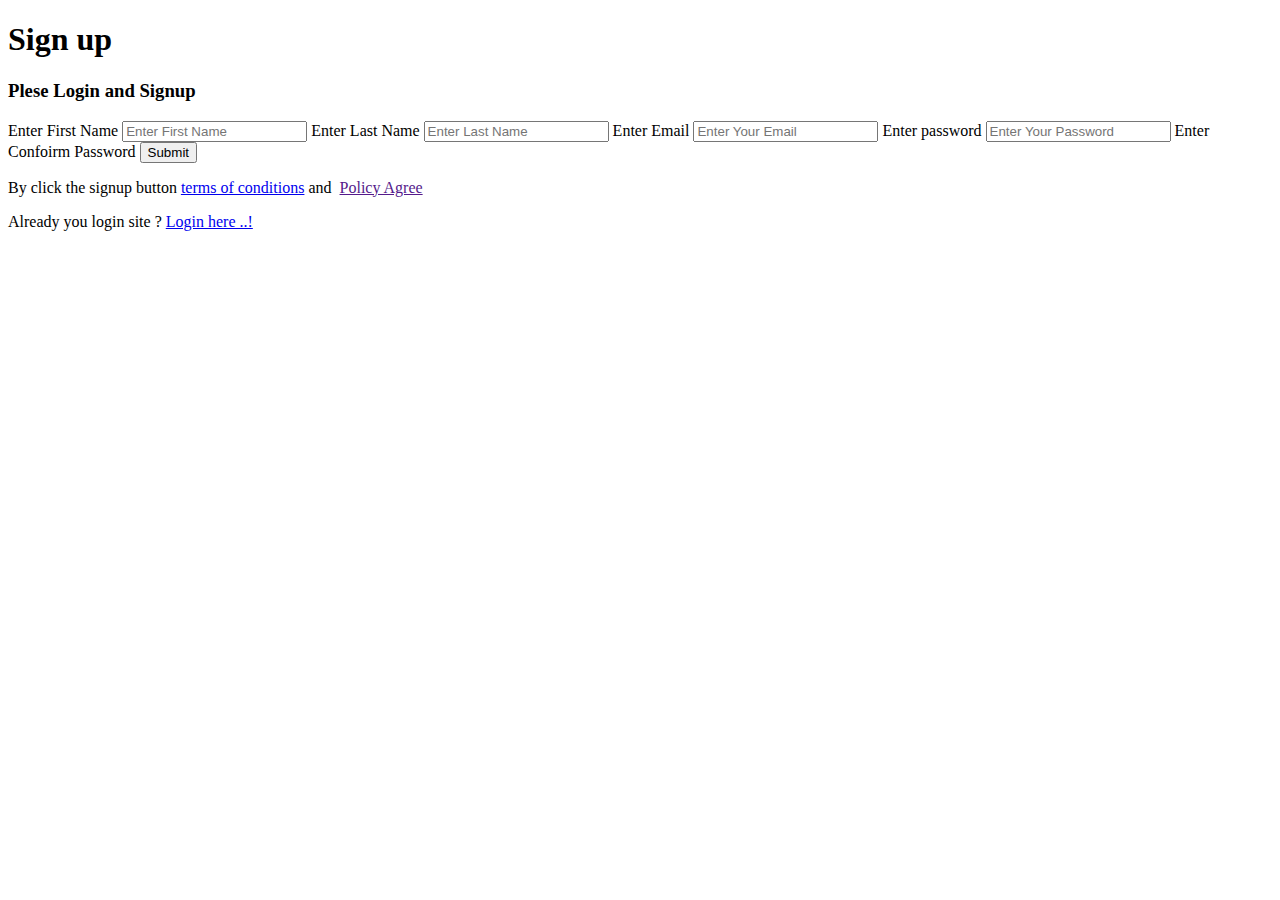
==== index.html @ ee63ef47 "rural login HTML&CSS" ====
<!DOCTYPE html>
<html lang="en">
<head>
    <meta charset="UTF-8">
    <meta http-equiv="X-UA-Compatible" content="IE=edge">
    <meta name="viewport" content="width=device-width, initial-scale=1.0">
    <link rel="stylesheet" href="../ibm task/css/index.css">

    <title>login page</title>
</head>
<body>
    <div class="signup-box">
       <h1>Sign up</h1> 
       <h3>Plese Login and Signup</h3>
       <form>
           <label>Enter First Name</label>
           <input type="text" placeholder="Enter First Name">
           <label>Enter Last Name</label>
           <input type="text" placeholder="Enter Last Name">
           <label>Enter Email</label>
           <input type="email" placeholder="Enter Your Email">
           <label>Enter password</label>
           <input type="password" placeholder="Enter Your Password">
           <label>Enter Confoirm Password</label>
           <input type="button" value="Submit">
       </form>
       <p>By click the signup button
       <a href="# ">terms of conditions</a> and &nbsp;<a href="">Policy Agree</a></p>

    </div>
    <p class="para-2">Already you login site ? <a href="login.html">Login here ..!</a></p>
</body>
</html>
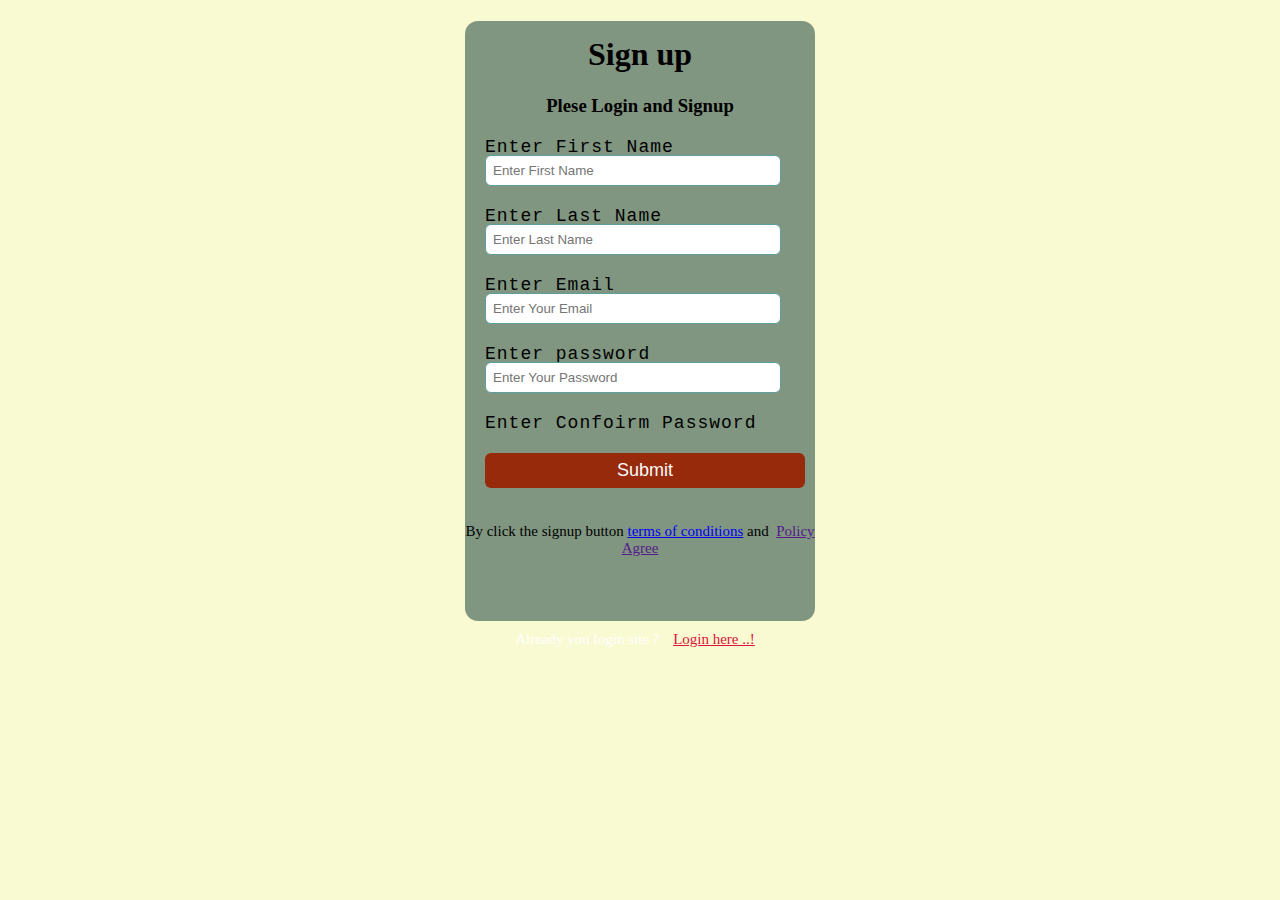
==== commit 4b1fa6f6: "css direct internal updtae" ====
--- a/index.html
+++ b/index.html
@@ -8,6 +8,88 @@
 
     <title>login page</title>
 </head>
+    <style>
+        body{
+    background-color: #FAFAD2;
+    font-family: cursive;
+}
+.signup-box{
+    width: 350px;
+    height: 620px;
+    margin: auto;
+    background-color: #809680;
+    border-radius: 13px;
+    height: 600px
+}
+h1{
+    text-align: center;
+    padding-top: 15px;
+}
+h3{
+    text-align: center;
+
+}
+form{
+    width: 280px;
+    margin-left: 20px;
+}
+form label{
+    display: flex;
+    margin-top: 20px;
+    font-size: 18px;
+    letter-spacing: 1px; 
+    border-width: bold;
+    font-family: 'Courier New', Courier, monospace;
+}
+form input{
+    width: 100%;
+    padding: 7px;
+    border: none;
+    border: 1px solid cadetblue;
+    border-radius: 6px;
+    outline:none;
+    margin-top: -2px;
+
+}
+input[type="button"]{
+    width: 320px;
+    height: 35px;
+    margin-top:20px;
+    border: none;
+    background-color: rgb(150, 42, 10);
+    color: #fafbfa;
+    font-size: 18px;
+
+}
+p{
+    text-align: center;
+    padding-top: 20px;
+    font-size: 15px;
+}
+.para-2{
+    text-align:center;
+    color: white;
+    font-size: 15px;
+    margin-top: -10px;
+}
+.para-2 a{
+    color: crimson;
+    margin: -5px 10px 0px 10px;
+}
+
+/* login page  */
+.login-box{
+    width: 306px;
+    height: 271px;
+    margin: auto;
+    border-radius: 3px;
+    background-color: #fafbfa;
+
+
+
+
+}
+    </style>
 <body>
     <div class="signup-box">
        <h1>Sign up</h1> 
@@ -30,4 +112,4 @@
     </div>
     <p class="para-2">Already you login site ? <a href="login.html">Login here ..!</a></p>
 </body>
-</html>+</html>
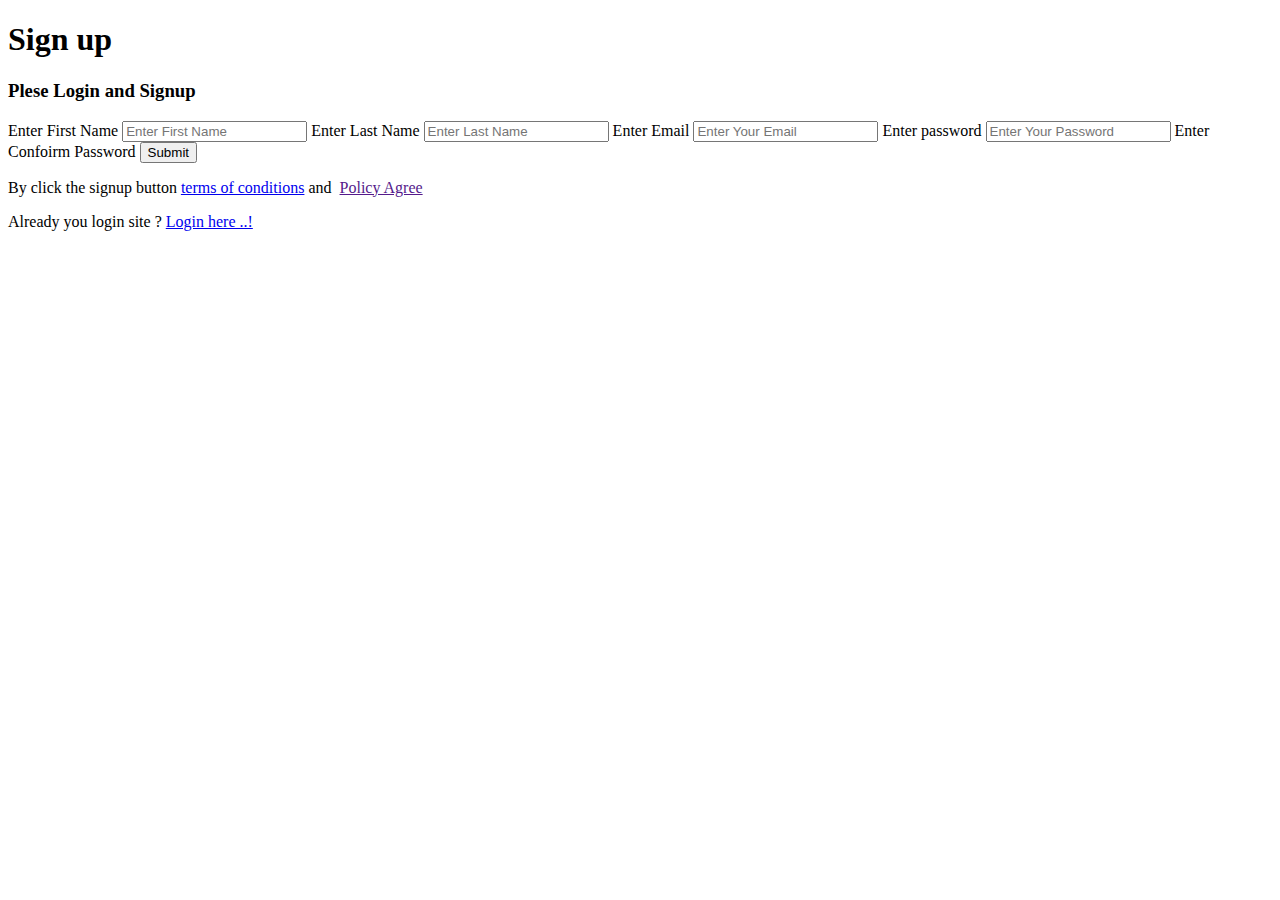
==== commit 72a18b00: "Update index.html" ====
--- a/index.html
+++ b/index.html
@@ -8,88 +8,7 @@
 
     <title>login page</title>
 </head>
-    <style>
-        body{
-    background-color: #FAFAD2;
-    font-family: cursive;
-}
-.signup-box{
-    width: 350px;
-    height: 620px;
-    margin: auto;
-    background-color: #809680;
-    border-radius: 13px;
-    height: 600px
-}
-h1{
-    text-align: center;
-    padding-top: 15px;
-}
-h3{
-    text-align: center;
-
-}
-form{
-    width: 280px;
-    margin-left: 20px;
-}
-form label{
-    display: flex;
-    margin-top: 20px;
-    font-size: 18px;
-    letter-spacing: 1px; 
-    border-width: bold;
-    font-family: 'Courier New', Courier, monospace;
-}
-form input{
-    width: 100%;
-    padding: 7px;
-    border: none;
-    border: 1px solid cadetblue;
-    border-radius: 6px;
-    outline:none;
-    margin-top: -2px;
-
-}
-input[type="button"]{
-    width: 320px;
-    height: 35px;
-    margin-top:20px;
-    border: none;
-    background-color: rgb(150, 42, 10);
-    color: #fafbfa;
-    font-size: 18px;
-
-}
-p{
-    text-align: center;
-    padding-top: 20px;
-    font-size: 15px;
-}
-.para-2{
-    text-align:center;
-    color: white;
-    font-size: 15px;
-    margin-top: -10px;
-}
-.para-2 a{
-    color: crimson;
-    margin: -5px 10px 0px 10px;
-}
-
-/* login page  */
-.login-box{
-    width: 306px;
-    height: 271px;
-    margin: auto;
-    border-radius: 3px;
-    background-color: #fafbfa;
-
-
-
-
-}
-    </style>
+    
 <body>
     <div class="signup-box">
        <h1>Sign up</h1> 
